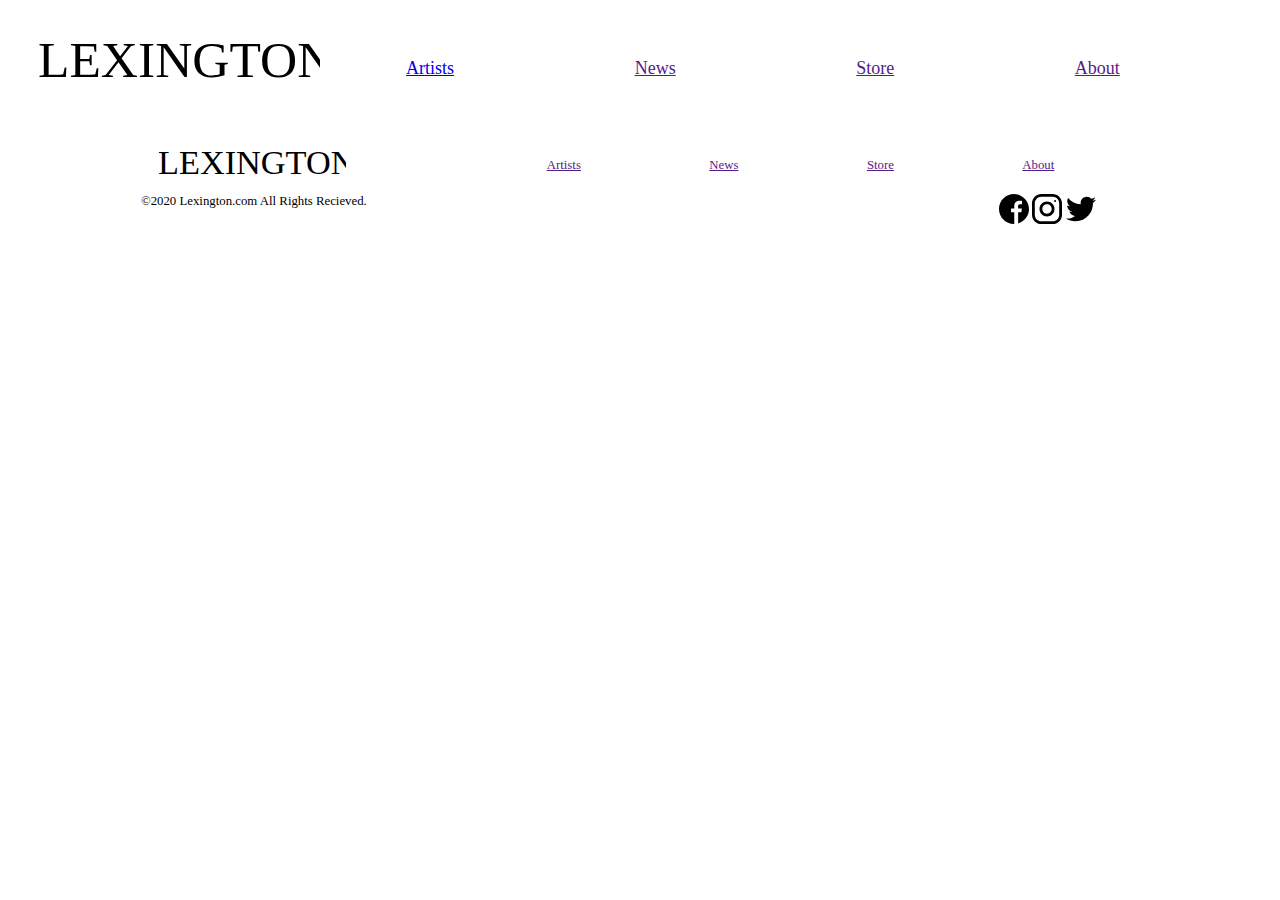
==== m1/artists.html @ b1810b8e "s" ====
<!DOCTYPE html>
<html lang="en">
<head>
	<meta charset="UTF-8">
	<meta name="viewport" content="width=device-width, initial-scale=1.0">
	<title>Lexington Band</title>	
	<link rel="stylesheet" href="style.css">
</head>
<body>
	<header>
    <a href="index.html">
    <img class="logo1" src="logo/logo.svg" alt="logo"></a>

    <nav>
        <ul class="flex">
            <li><a href="artists.html">Artists</a></li>
            <li><a href="">News</a></li>
            <li><a href="">Store</a></li>
            <li><a href="">About</a></li>
            
        </ul>
    </nav>
</header>
<div class="body">
	
	
<footer>
	<div class="flex">
		<a href="index.html">
    <img class="logo2" src="logo/logo.svg" alt="logo"></a>
 
		<div class="copy">&copy;2020 Lexington.com All Rights Recieved.</div>
		<div class="nav">
			<ul class="flex">
			<li><a href="">Artists</a></li>
            <li><a href="">News</a></li>
            <li><a href="">Store</a></li>
            <li><a href="">About</a></li>
			</ul>
			<a href="http://www.facebook.com">
			<img class="fb" src="pics/facebook.svg" alt="fb"></a>
			<a href="http://www.instagram.com">
			<img class="ig" src="pics/instagram.svg" alt="ig"></a>
			<a href="http://www.twitter.com">
			<img class="tw" src="pics/twitter.svg" alt="tw"></a>
		</div>
	</div>
</footer>

	
</body>
</html>
---- m1/style.css ----
body {
padding: 25px 30px;
}
h1 {
margin-right: 10%;
}
header {
display: flex;
}
header ul.flex {
list-style: none;
padding: 0;
margin-top: 1.4em;
font-size: 18px;
}
p{
font-size: 20px;
}
li {
list-style: none;
font-style: none;
margin-right: 55%;
margin-left: 50%;
}
.body {
width: 80%;
margin: 0 auto;
}
footer {
margin-top: 5%;
font-size: 80%;
}
.flex {
display: flex;
justify-content: space-between;
list-style: none;
}
footer ul.flex {
justify-content: end;
list-style: none;
padding: 0;
}
.pic1{
margin-left: -36%;
display: flex;
width: auto;
height: 100%;
}
.logo1{
height: 60px;
width: auto;
}
.logo2{
height: 40px;
width: auto;
}
.copy {
margin-left: -87%;
margin-top: 5%;
}
.fb{
  height: 30px;
  margin-top: 7%;
}
.ig{
  height: 30px;
  margin-top: 7%;
}
.tw{
  height: 30px;
  margin-top: 7%;
}
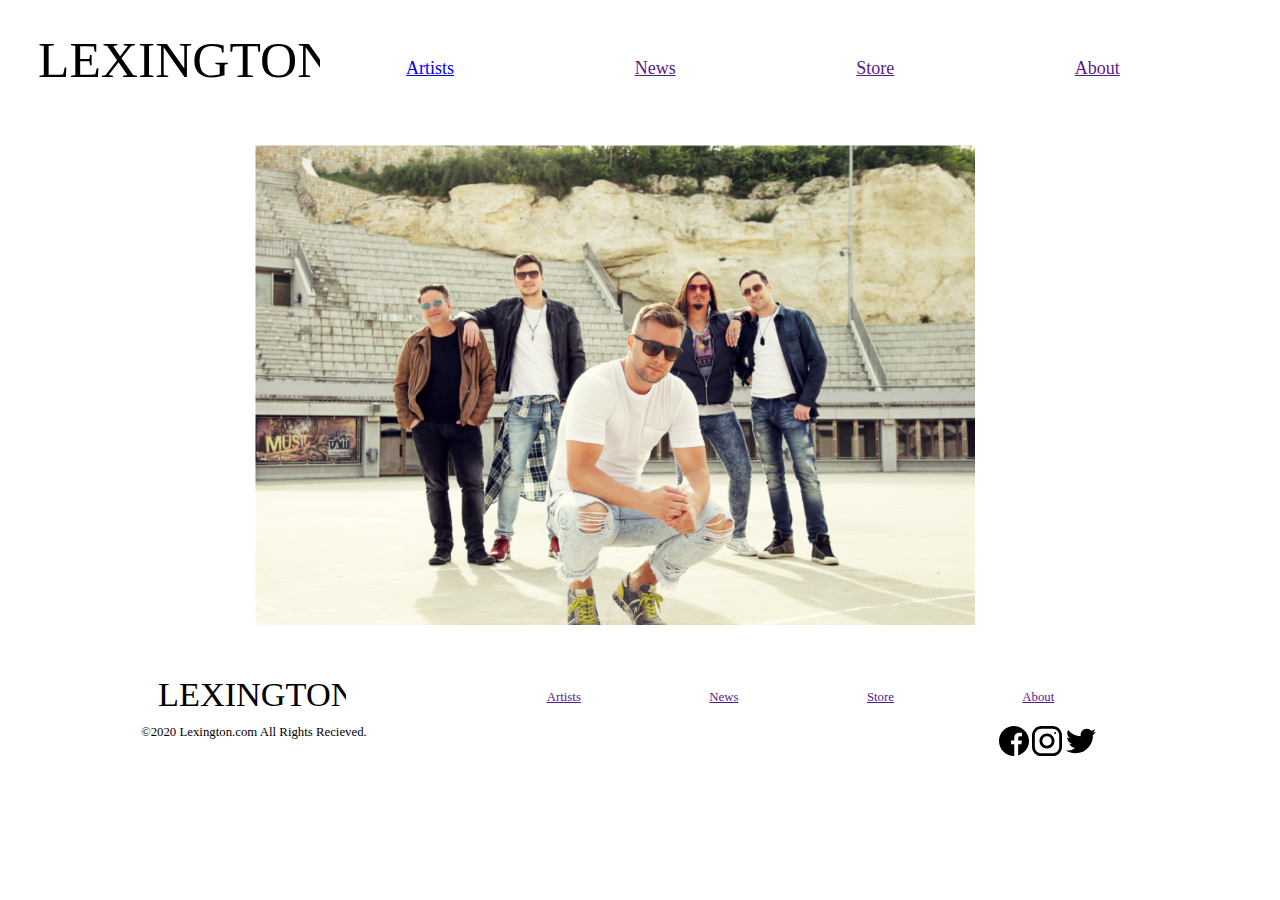
==== commit e82e6147: "s" ====
--- a/m1/artists.html
+++ b/m1/artists.html
@@ -22,7 +22,7 @@
     </nav>
 </header>
 <div class="body">
-	
+	<img class="pic2" src="pics/lex3.png" alt="svi">
 	
 <footer>
 	<div class="flex">
--- a/m1/style.css
+++ b/m1/style.css
@@ -59,15 +59,21 @@
 margin-top: 5%;
 }
 .fb{
-  height: 30px;
-  margin-top: 7%;
+height: 30px;
+margin-top: 7%;
 }
 .ig{
-  height: 30px;
-  margin-top: 7%;
+height: 30px;
+margin-top: 7%;
 }
 .tw{
-  height: 30px;
-  margin-top: 7%;
+height: 30px;
+margin-top: 7%;
+}
+.pic2{
+width: 720px;
+height: 100%;
+margin-left: 10%;
+margin-top:5%;
 }
 
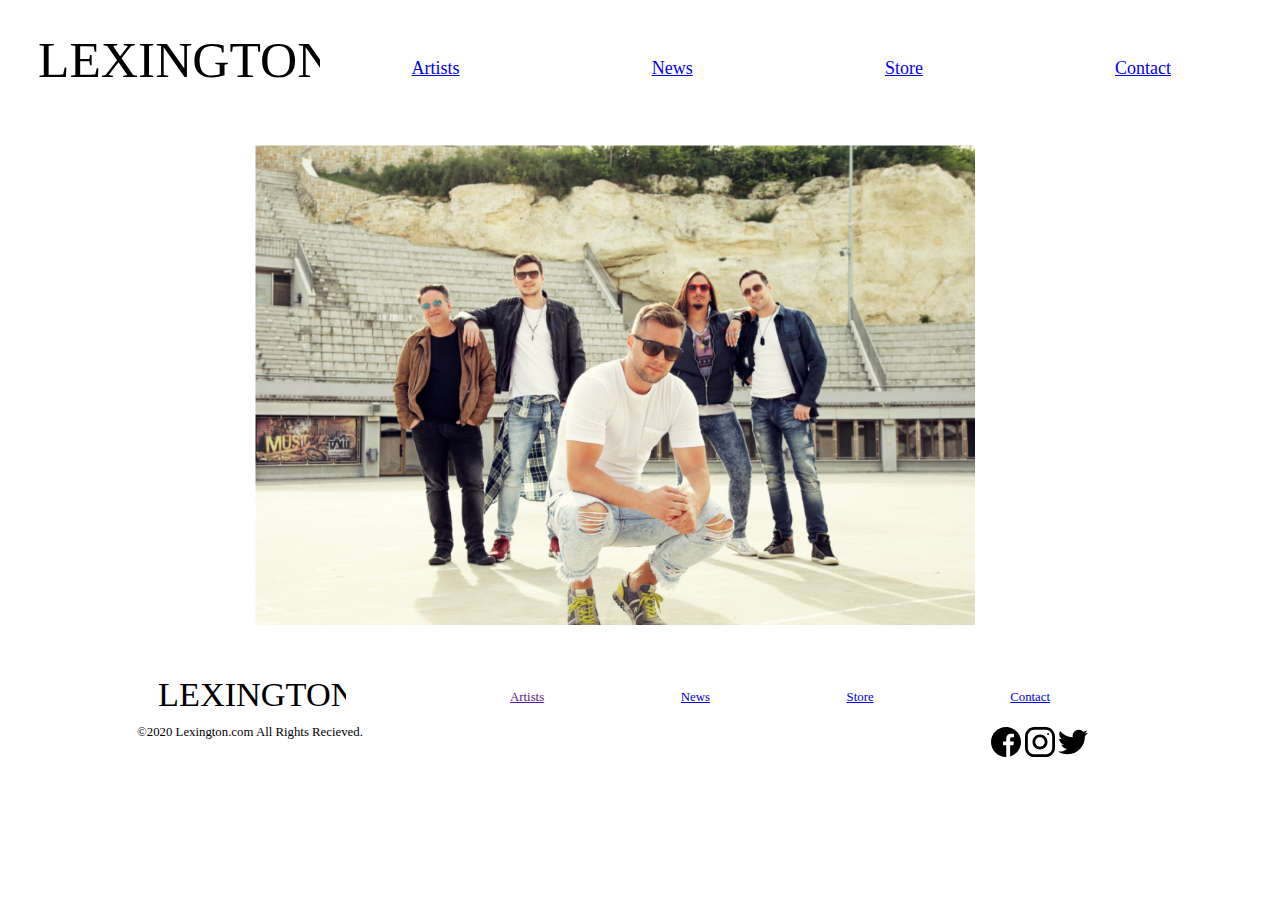
==== commit 1d237c62: "s" ====
--- a/m1/artists.html
+++ b/m1/artists.html
@@ -14,9 +14,9 @@
     <nav>
         <ul class="flex">
             <li><a href="artists.html">Artists</a></li>
-            <li><a href="">News</a></li>
-            <li><a href="">Store</a></li>
-            <li><a href="">About</a></li>
+            <li><a href="news.html">News</a></li>
+            <li><a href="store.html">Store</a></li>
+            <li><a href="contact.html">Contact</a></li>
             
         </ul>
     </nav>
@@ -33,9 +33,9 @@
 		<div class="nav">
 			<ul class="flex">
 			<li><a href="">Artists</a></li>
-            <li><a href="">News</a></li>
-            <li><a href="">Store</a></li>
-            <li><a href="">About</a></li>
+            <li><a href="news.html">News</a></li>
+            <li><a href="store.html">Store</a></li>
+            <li><a href="contact.html">Contact</a></li>
 			</ul>
 			<a href="http://www.facebook.com">
 			<img class="fb" src="pics/facebook.svg" alt="fb"></a>
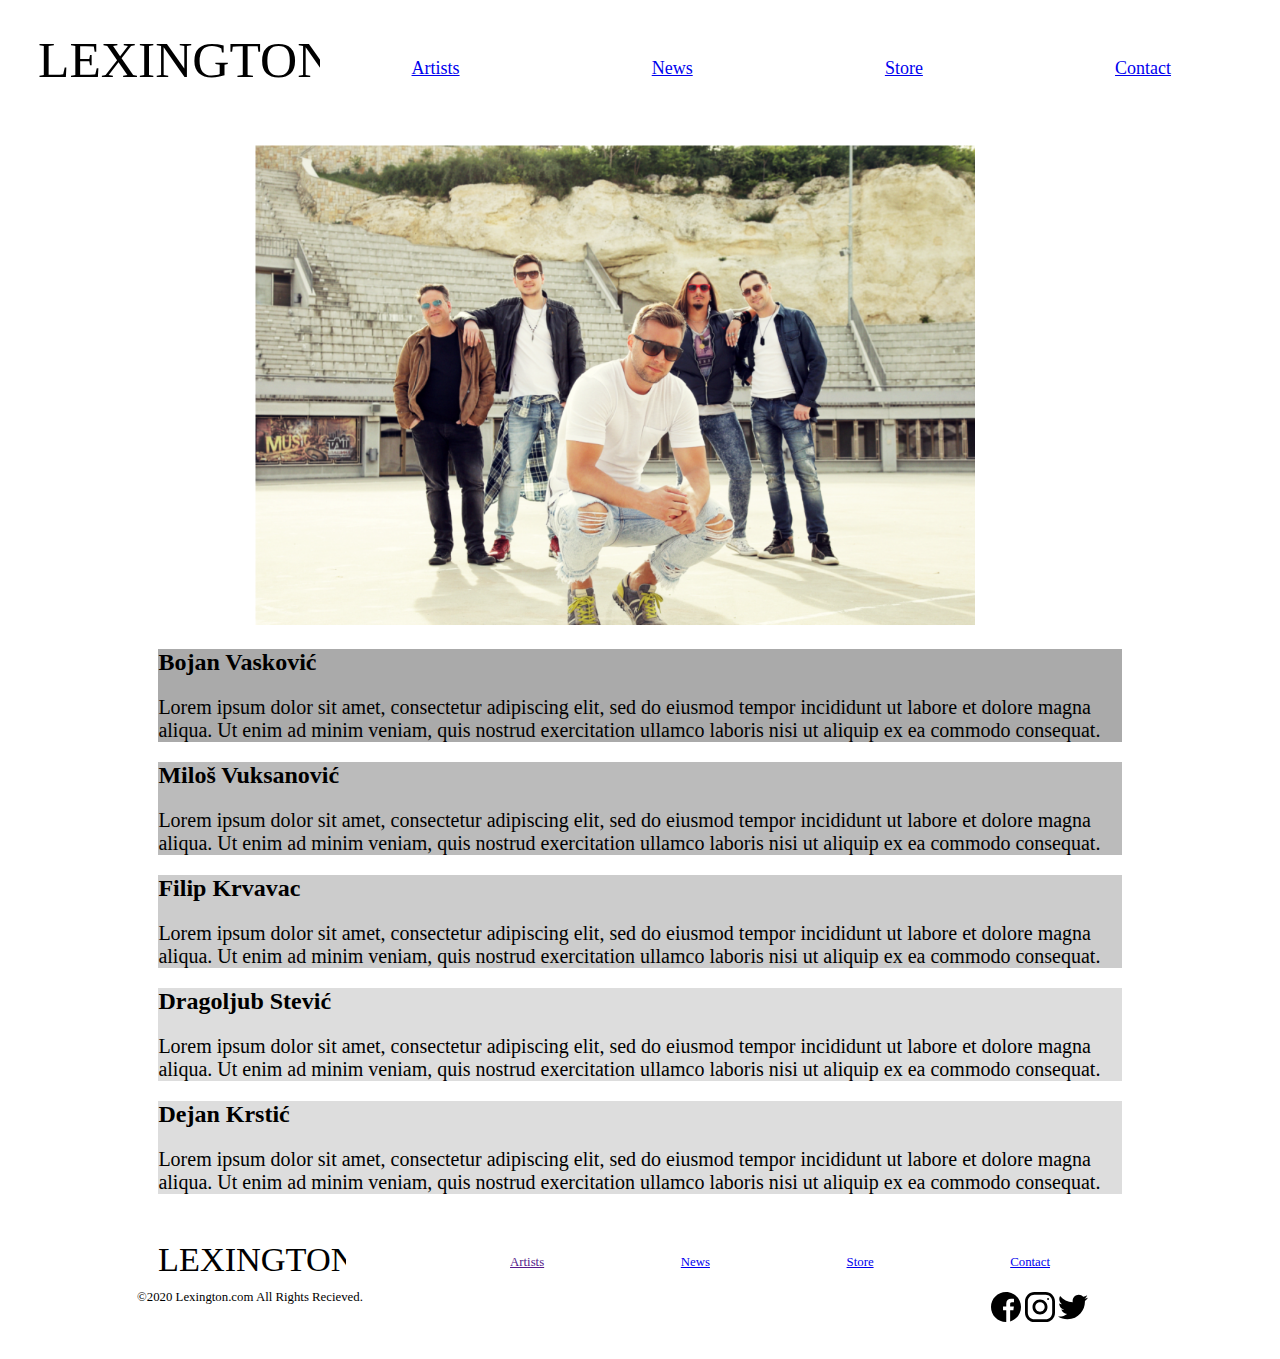
==== commit dc74c51f: "s" ====
--- a/m1/artists.html
+++ b/m1/artists.html
@@ -23,7 +23,29 @@
 </header>
 <div class="body">
 	<img class="pic2" src="pics/lex3.png" alt="svi">
-	
+	<div class="row">
+  <div class="column" style="background-color:#aaa;">
+    <h2>Bojan Vasković</h2>
+    <p>Lorem ipsum dolor sit amet, consectetur adipiscing elit, sed do eiusmod tempor incididunt ut labore et dolore magna aliqua. Ut enim ad minim veniam, quis nostrud exercitation ullamco laboris nisi ut aliquip ex ea commodo consequat. </p>
+  </div>
+  <div class="column" style="background-color:#bbb;">
+    <h2>Miloš Vuksanović</h2>
+    <p>Lorem ipsum dolor sit amet, consectetur adipiscing elit, sed do eiusmod tempor incididunt ut labore et dolore magna aliqua. Ut enim ad minim veniam, quis nostrud exercitation ullamco laboris nisi ut aliquip ex ea commodo consequat. </p>
+  </div>
+  <div class="column" style="background-color:#ccc;">
+    <h2>Filip Krvavac</h2>
+    <p>Lorem ipsum dolor sit amet, consectetur adipiscing elit, sed do eiusmod tempor incididunt ut labore et dolore magna aliqua. Ut enim ad minim veniam, quis nostrud exercitation ullamco laboris nisi ut aliquip ex ea commodo consequat. </p>
+  </div>
+  <div class="column" style="background-color:#ddd;">
+    <h2>Dragoljub Stević</h2>
+    <p>Lorem ipsum dolor sit amet, consectetur adipiscing elit, sed do eiusmod tempor incididunt ut labore et dolore magna aliqua. Ut enim ad minim veniam, quis nostrud exercitation ullamco laboris nisi ut aliquip ex ea commodo consequat. </p>
+  </div>
+  <div class="column" style="background-color:#ddd;">
+    <h2>Dejan Krstić</h2>
+    <p>Lorem ipsum dolor sit amet, consectetur adipiscing elit, sed do eiusmod tempor incididunt ut labore et dolore magna aliqua. Ut enim ad minim veniam, quis nostrud exercitation ullamco laboris nisi ut aliquip ex ea commodo consequat. </p>
+  </div>
+</div>
+
 <footer>
 	<div class="flex">
 		<a href="index.html">
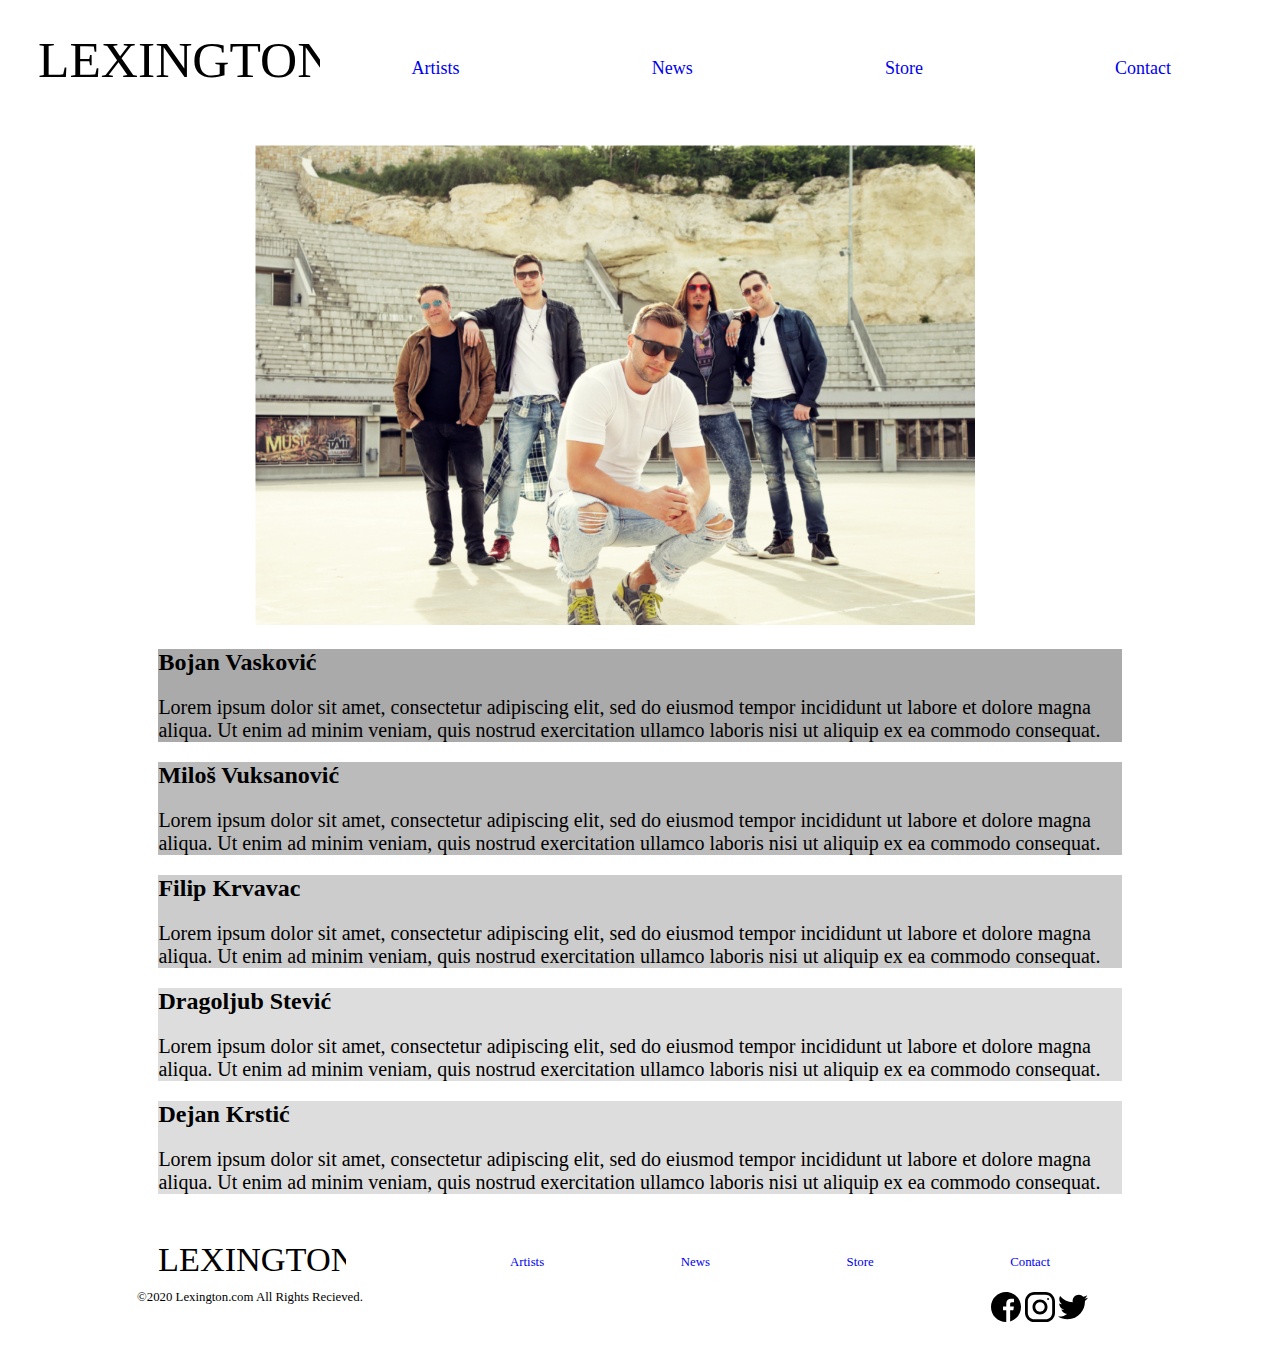
==== commit 0f092efb: "s" ====
--- a/m1/artists.html
+++ b/m1/artists.html
@@ -13,10 +13,10 @@
 
     <nav>
         <ul class="flex">
-            <li><a href="artists.html">Artists</a></li>
-            <li><a href="news.html">News</a></li>
-            <li><a href="store.html">Store</a></li>
-            <li><a href="contact.html">Contact</a></li>
+            <li><a href="artists.html"style="text-decoration:none">Artists</a></li>
+            <li><a href="news.html"style="text-decoration:none">News</a></li>
+            <li><a href="store.html"style="text-decoration:none">Store</a></li>
+            <li><a href="contact.html"style="text-decoration:none">Contact</a></li>
             
         </ul>
     </nav>
@@ -54,10 +54,10 @@
 		<div class="copy">&copy;2020 Lexington.com All Rights Recieved.</div>
 		<div class="nav">
 			<ul class="flex">
-			<li><a href="">Artists</a></li>
-            <li><a href="news.html">News</a></li>
-            <li><a href="store.html">Store</a></li>
-            <li><a href="contact.html">Contact</a></li>
+			<li><a href="artists.html"style="text-decoration:none">Artists</a></li>
+            <li><a href="news.html"style="text-decoration:none">News</a></li>
+            <li><a href="store.html"style="text-decoration:none">Store</a></li>
+            <li><a href="contact.html"style="text-decoration:none">Contact</a></li>
 			</ul>
 			<a href="http://www.facebook.com">
 			<img class="fb" src="pics/facebook.svg" alt="fb"></a>
--- a/m1/style.css
+++ b/m1/style.css
@@ -76,4 +76,8 @@
 margin-left: 10%;
 margin-top:5%;
 }
-
+.search {
+width: 100%;
+position: relative;
+display: flex;
+}
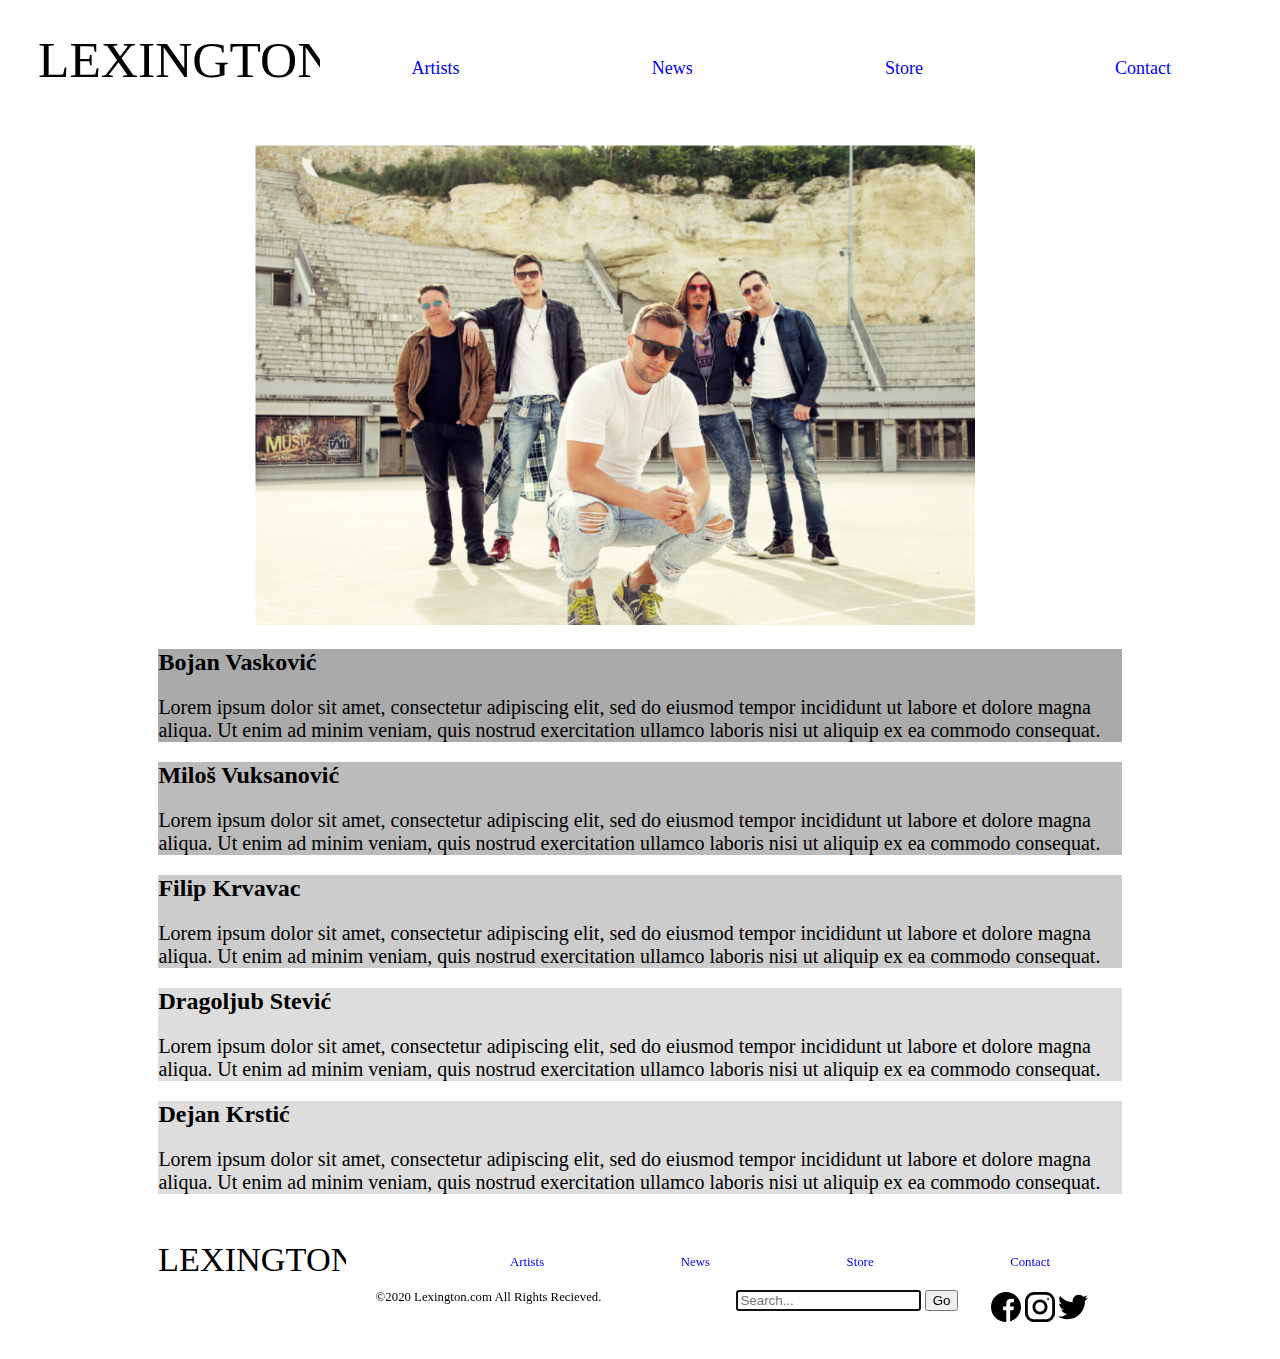
==== commit 6e8ed2c9: "s" ====
--- a/m1/artists.html
+++ b/m1/artists.html
@@ -1,74 +1,77 @@
 <!DOCTYPE html>
 <html lang="en">
 <head>
-	<meta charset="UTF-8">
-	<meta name="viewport" content="width=device-width, initial-scale=1.0">
-	<title>Lexington Band</title>	
-	<link rel="stylesheet" href="style.css">
+<meta charset="UTF-8">
+<meta name="viewport" content="width=device-width, initial-scale=1.0">
+<title>Lexington Band</title>	
+<link rel="stylesheet" href="style.css">
 </head>
 <body>
-	<header>
-    <a href="index.html">
-    <img class="logo1" src="logo/logo.svg" alt="logo"></a>
+<header>
+<a href="index.html">
+<img class="logo1" src="logo/logo.svg" alt="logo"></a>
 
-    <nav>
-        <ul class="flex">
-            <li><a href="artists.html"style="text-decoration:none">Artists</a></li>
-            <li><a href="news.html"style="text-decoration:none">News</a></li>
-            <li><a href="store.html"style="text-decoration:none">Store</a></li>
-            <li><a href="contact.html"style="text-decoration:none">Contact</a></li>
-            
-        </ul>
-    </nav>
+<nav>
+<ul class="flex">
+<li><a href="artists.html"style="text-decoration:none">Artists</a></li>
+<li><a href="news.html"style="text-decoration:none">News</a></li>
+<li><a href="store.html"style="text-decoration:none">Store</a></li>
+<li><a href="contact.html"style="text-decoration:none">Contact</a></li>
+
+</ul>
+</nav>
 </header>
 <div class="body">
-	<img class="pic2" src="pics/lex3.png" alt="svi">
-	<div class="row">
-  <div class="column" style="background-color:#aaa;">
-    <h2>Bojan Vasković</h2>
-    <p>Lorem ipsum dolor sit amet, consectetur adipiscing elit, sed do eiusmod tempor incididunt ut labore et dolore magna aliqua. Ut enim ad minim veniam, quis nostrud exercitation ullamco laboris nisi ut aliquip ex ea commodo consequat. </p>
-  </div>
-  <div class="column" style="background-color:#bbb;">
-    <h2>Miloš Vuksanović</h2>
-    <p>Lorem ipsum dolor sit amet, consectetur adipiscing elit, sed do eiusmod tempor incididunt ut labore et dolore magna aliqua. Ut enim ad minim veniam, quis nostrud exercitation ullamco laboris nisi ut aliquip ex ea commodo consequat. </p>
-  </div>
-  <div class="column" style="background-color:#ccc;">
-    <h2>Filip Krvavac</h2>
-    <p>Lorem ipsum dolor sit amet, consectetur adipiscing elit, sed do eiusmod tempor incididunt ut labore et dolore magna aliqua. Ut enim ad minim veniam, quis nostrud exercitation ullamco laboris nisi ut aliquip ex ea commodo consequat. </p>
-  </div>
-  <div class="column" style="background-color:#ddd;">
-    <h2>Dragoljub Stević</h2>
-    <p>Lorem ipsum dolor sit amet, consectetur adipiscing elit, sed do eiusmod tempor incididunt ut labore et dolore magna aliqua. Ut enim ad minim veniam, quis nostrud exercitation ullamco laboris nisi ut aliquip ex ea commodo consequat. </p>
-  </div>
-  <div class="column" style="background-color:#ddd;">
-    <h2>Dejan Krstić</h2>
-    <p>Lorem ipsum dolor sit amet, consectetur adipiscing elit, sed do eiusmod tempor incididunt ut labore et dolore magna aliqua. Ut enim ad minim veniam, quis nostrud exercitation ullamco laboris nisi ut aliquip ex ea commodo consequat. </p>
-  </div>
+<img class="pic2" src="pics/lex3.png" alt="svi">
+<div class="row">
+<div class="column" style="background-color:#aaa;">
+<h2>Bojan Vasković</h2>
+<p>Lorem ipsum dolor sit amet, consectetur adipiscing elit, sed do eiusmod tempor incididunt ut labore et dolore magna aliqua. Ut enim ad minim veniam, quis nostrud exercitation ullamco laboris nisi ut aliquip ex ea commodo consequat. </p>
+</div>
+<div class="column" style="background-color:#bbb;">
+<h2>Miloš Vuksanović</h2>
+<p>Lorem ipsum dolor sit amet, consectetur adipiscing elit, sed do eiusmod tempor incididunt ut labore et dolore magna aliqua. Ut enim ad minim veniam, quis nostrud exercitation ullamco laboris nisi ut aliquip ex ea commodo consequat. </p>
+</div>
+<div class="column" style="background-color:#ccc;">
+<h2>Filip Krvavac</h2>
+<p>Lorem ipsum dolor sit amet, consectetur adipiscing elit, sed do eiusmod tempor incididunt ut labore et dolore magna aliqua. Ut enim ad minim veniam, quis nostrud exercitation ullamco laboris nisi ut aliquip ex ea commodo consequat. </p>
+</div>
+<div class="column" style="background-color:#ddd;">
+<h2>Dragoljub Stević</h2>
+<p>Lorem ipsum dolor sit amet, consectetur adipiscing elit, sed do eiusmod tempor incididunt ut labore et dolore magna aliqua. Ut enim ad minim veniam, quis nostrud exercitation ullamco laboris nisi ut aliquip ex ea commodo consequat. </p>
+</div>
+<div class="column" style="background-color:#ddd;">
+<h2>Dejan Krstić</h2>
+<p>Lorem ipsum dolor sit amet, consectetur adipiscing elit, sed do eiusmod tempor incididunt ut labore et dolore magna aliqua. Ut enim ad minim veniam, quis nostrud exercitation ullamco laboris nisi ut aliquip ex ea commodo consequat. </p>
+</div>
 </div>
 
 <footer>
-	<div class="flex">
-		<a href="index.html">
-    <img class="logo2" src="logo/logo.svg" alt="logo"></a>
- 
-		<div class="copy">&copy;2020 Lexington.com All Rights Recieved.</div>
-		<div class="nav">
-			<ul class="flex">
-			<li><a href="artists.html"style="text-decoration:none">Artists</a></li>
-            <li><a href="news.html"style="text-decoration:none">News</a></li>
-            <li><a href="store.html"style="text-decoration:none">Store</a></li>
-            <li><a href="contact.html"style="text-decoration:none">Contact</a></li>
-			</ul>
-			<a href="http://www.facebook.com">
-			<img class="fb" src="pics/facebook.svg" alt="fb"></a>
-			<a href="http://www.instagram.com">
-			<img class="ig" src="pics/instagram.svg" alt="ig"></a>
-			<a href="http://www.twitter.com">
-			<img class="tw" src="pics/twitter.svg" alt="tw"></a>
-		</div>
-	</div>
+<div class="flex">
+<a href="index.html">
+<img class="logo2" src="logo/logo.svg" alt="logo"></a>
+<form onsubmit="event.preventDefault();" role="search">
+<input id="search" type="search" placeholder="Search..." autofocus required />
+<button type="submit">Go</button>    
+</form>
+<div class="copy">&copy;2020 Lexington.com All Rights Recieved.</div>
+<div class="nav">
+<ul class="flex">
+<li><a href="artists.html"style="text-decoration:none">Artists</a></li>
+<li><a href="news.html"style="text-decoration:none">News</a></li>
+<li><a href="store.html"style="text-decoration:none">Store</a></li>
+<li><a href="contact.html"style="text-decoration:none">Contact</a></li>
+</ul>
+<a href="http://www.facebook.com">
+<img class="fb" src="pics/facebook.svg" alt="fb"></a>
+<a href="http://www.instagram.com">
+<img class="ig" src="pics/instagram.svg" alt="ig"></a>
+<a href="http://www.twitter.com">
+<img class="tw" src="pics/twitter.svg" alt="tw"></a>
+</div>
+</div>
 </footer>
 
-	
+
 </body>
 </html>--- a/m1/style.css
+++ b/m1/style.css
@@ -81,3 +81,7 @@
 position: relative;
 display: flex;
 }
+form {
+margin-top: 5%;
+margin-right: -14%;
+}